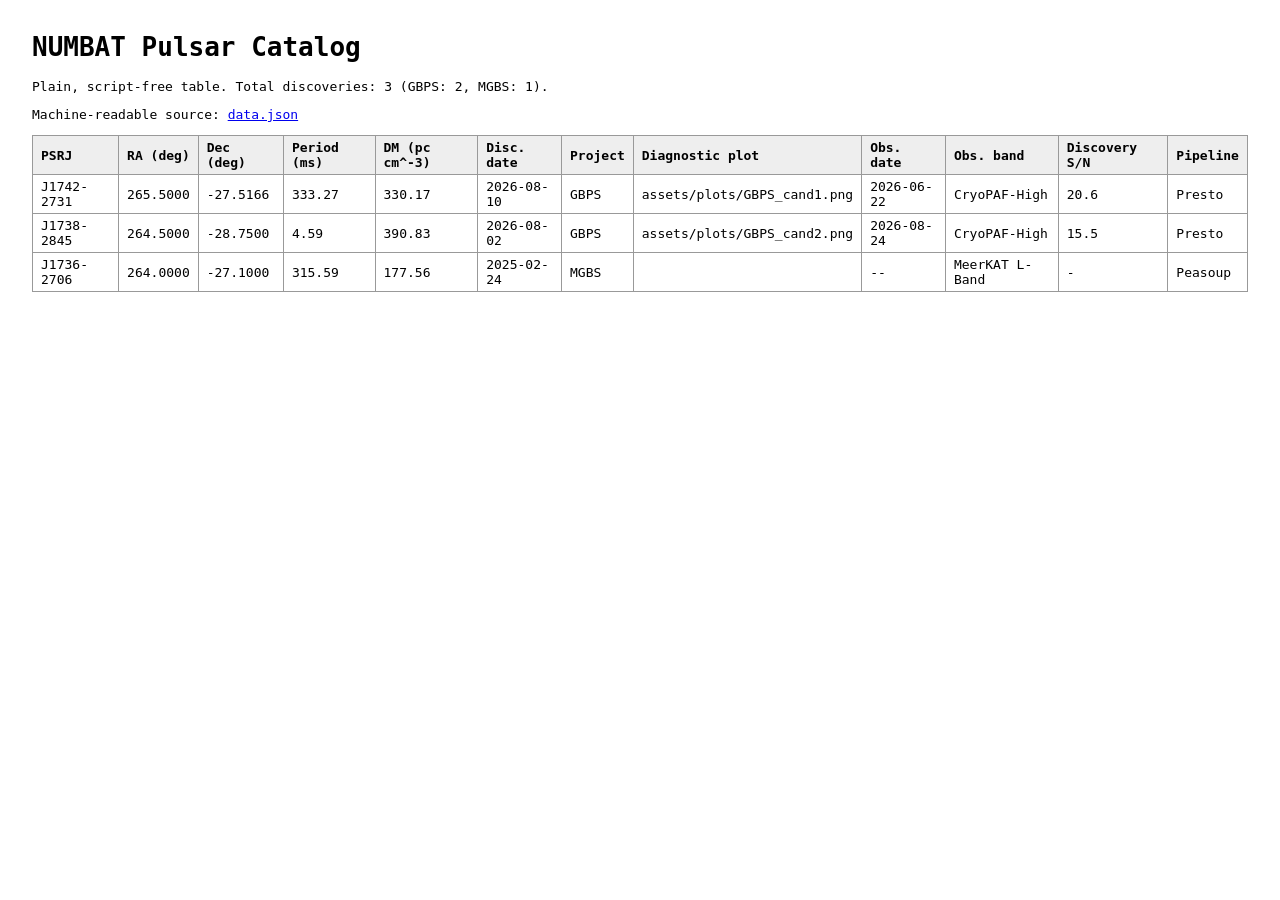
==== plain.html @ 31a238a9 "Modified html parsing" ====
<!DOCTYPE html>
<html lang="en">
<head>
<meta charset="UTF-8">
<title>NUMBAT Pulsar Catalog - Plain Table</title>
<style>
  body { font-family: monospace; margin: 2rem; }
  table { border-collapse: collapse; width: 100%; }
  th, td { border: 1px solid #999; padding: 4px 8px; text-align: left; }
  th { background: #eee; }
</style>
</head>

<body>

<h1>NUMBAT Pulsar Catalog</h1>

<p>Plain, script-free table. Total discoveries: 3 (GBPS: 2, MGBS: 1).</p>

<p>Machine-readable source: <a href="data.json">data.json</a></p>

<table>
  <thead>
    <tr>
      <th>PSRJ</th>
      <th>RA (deg)</th>
      <th>Dec (deg)</th>
      <th>Period (ms)</th>
      <th>DM (pc cm^-3)</th>
      <th>Disc. date</th>
      <th>Project</th>
      <th>Diagnostic plot</th>
      <th>Obs. date</th>
      <th>Obs. band</th>
      <th>Discovery S/N</th>
      <th>Pipeline</th>
    </tr>
  </thead>

  <tbody>

    <tr>
      <td>J1742-2731</td>
      <td>265.5000</td>
      <td>-27.5166</td>
      <td>333.27</td>
      <td>330.17</td>
      <td>2026-08-10</td>
      <td>GBPS</td>
      <td>assets/plots/GBPS_cand1.png</td>
      <td>2026-06-22</td>
      <td>CryoPAF-High</td>
      <td>20.6</td>
      <td>Presto</td>
    </tr>

    <tr>
      <td>J1738-2845</td>
      <td>264.5000</td>
      <td>-28.7500</td>
      <td>4.59</td>
      <td>390.83</td>
      <td>2026-08-02</td>
      <td>GBPS</td>
      <td>assets/plots/GBPS_cand2.png</td>
      <td>2026-08-24</td>
      <td>CryoPAF-High</td>
      <td>15.5</td>
      <td>Presto</td>
    </tr>

    <tr>
      <td>J1736-2706</td>
      <td>264.0000</td>
      <td>-27.1000</td>
      <td>315.59</td>
      <td>177.56</td>
      <td>2025-02-24</td>
      <td>MGBS</td>
      <td></td>
      <td>--</td>
      <td>MeerKAT L-Band</td>
      <td>-</td>
      <td>Peasoup</td>
    </tr>

  </tbody>
</table>

</body>
</html>
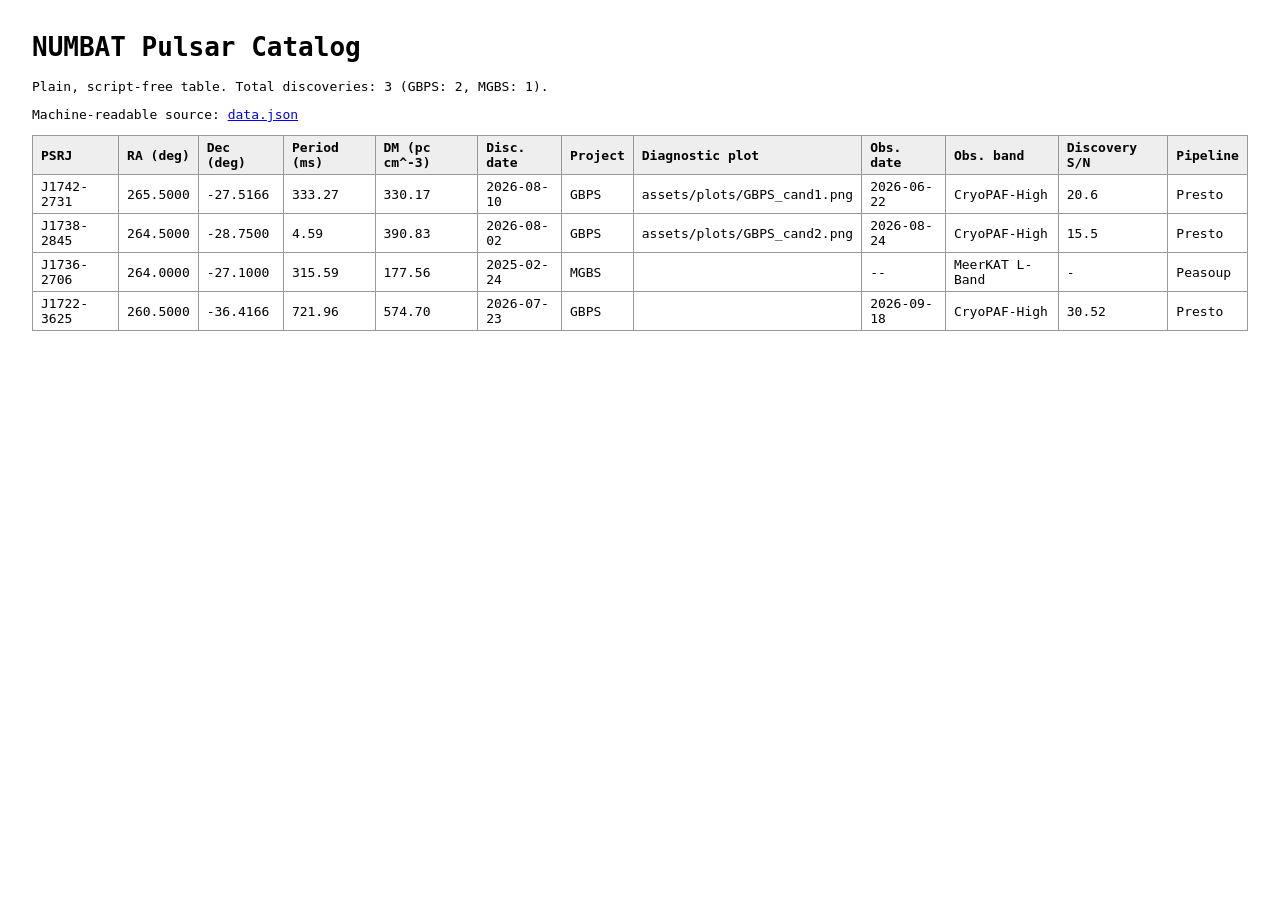
==== commit 31a2a030: "Added new discovery to plain.html" ====
--- a/plain.html
+++ b/plain.html
@@ -84,6 +84,22 @@
       <td>Peasoup</td>
     </tr>
 
+    <tr>
+      <td>J1722-3625</td>
+      <td>260.5000</td>
+      <td>-36.4166</td>
+      <td>721.96</td>
+      <td>574.70</td>
+      <td>2026-07-23</td>
+      <td>GBPS</td>
+      <td></td>
+      <td>2026-09-18</td>
+      <td>CryoPAF-High</td>
+      <td>30.52</td>
+      <td>Presto</td>
+    </tr>
+
+
   </tbody>
 </table>
 
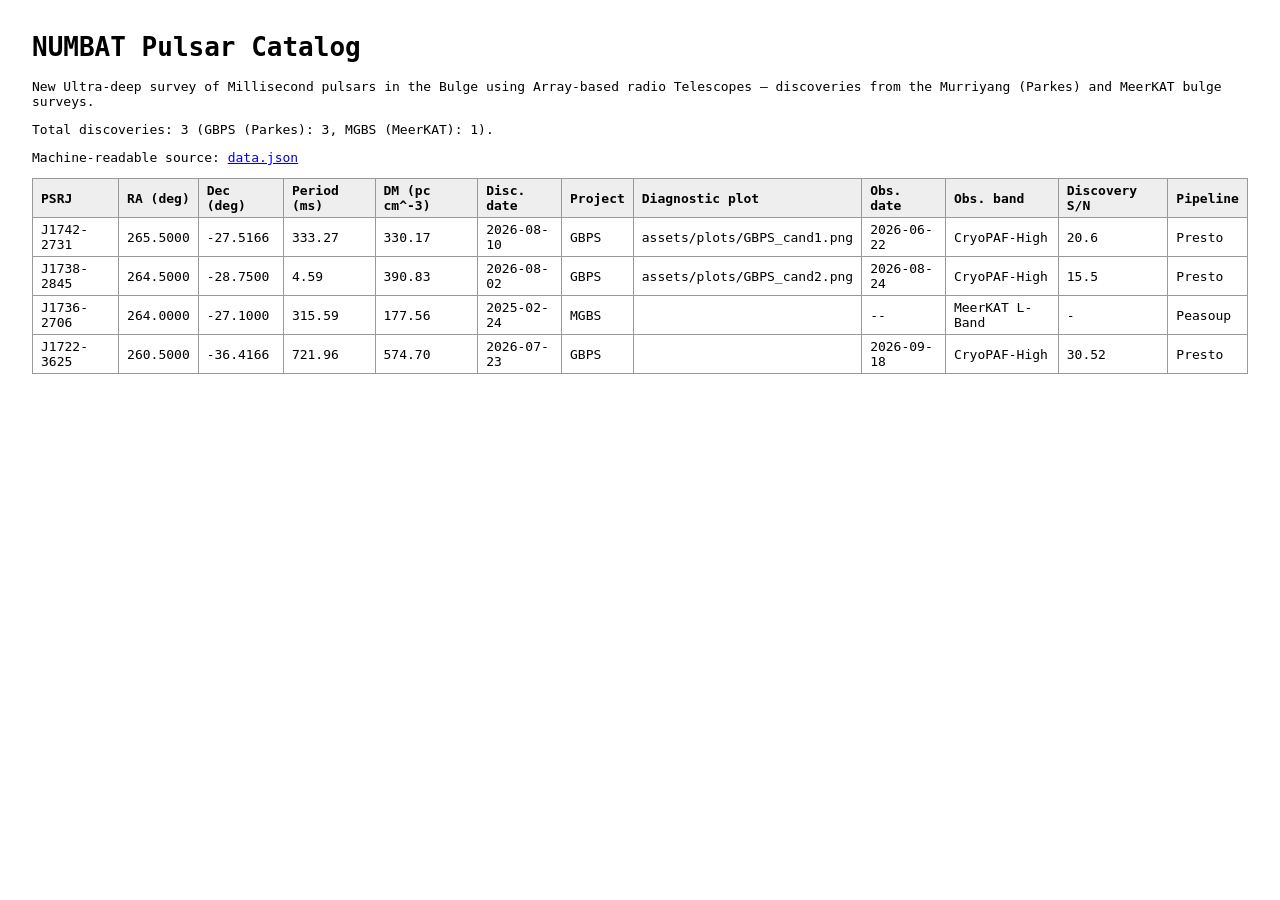
==== commit 9a7682c3: "modified plain.html headers" ====
--- a/plain.html
+++ b/plain.html
@@ -14,8 +14,9 @@
 <body>
 
 <h1>NUMBAT Pulsar Catalog</h1>
+<p>New Ultra-deep survey of Millisecond pulsars in the Bulge using Array-based radio Telescopes — discoveries from the Murriyang (Parkes) and MeerKAT bulge surveys.<p>
 
-<p>Plain, script-free table. Total discoveries: 3 (GBPS: 2, MGBS: 1).</p>
+<p>Total discoveries: 3 (GBPS (Parkes): 3, MGBS (MeerKAT): 1).</p>
 
 <p>Machine-readable source: <a href="data.json">data.json</a></p>
 
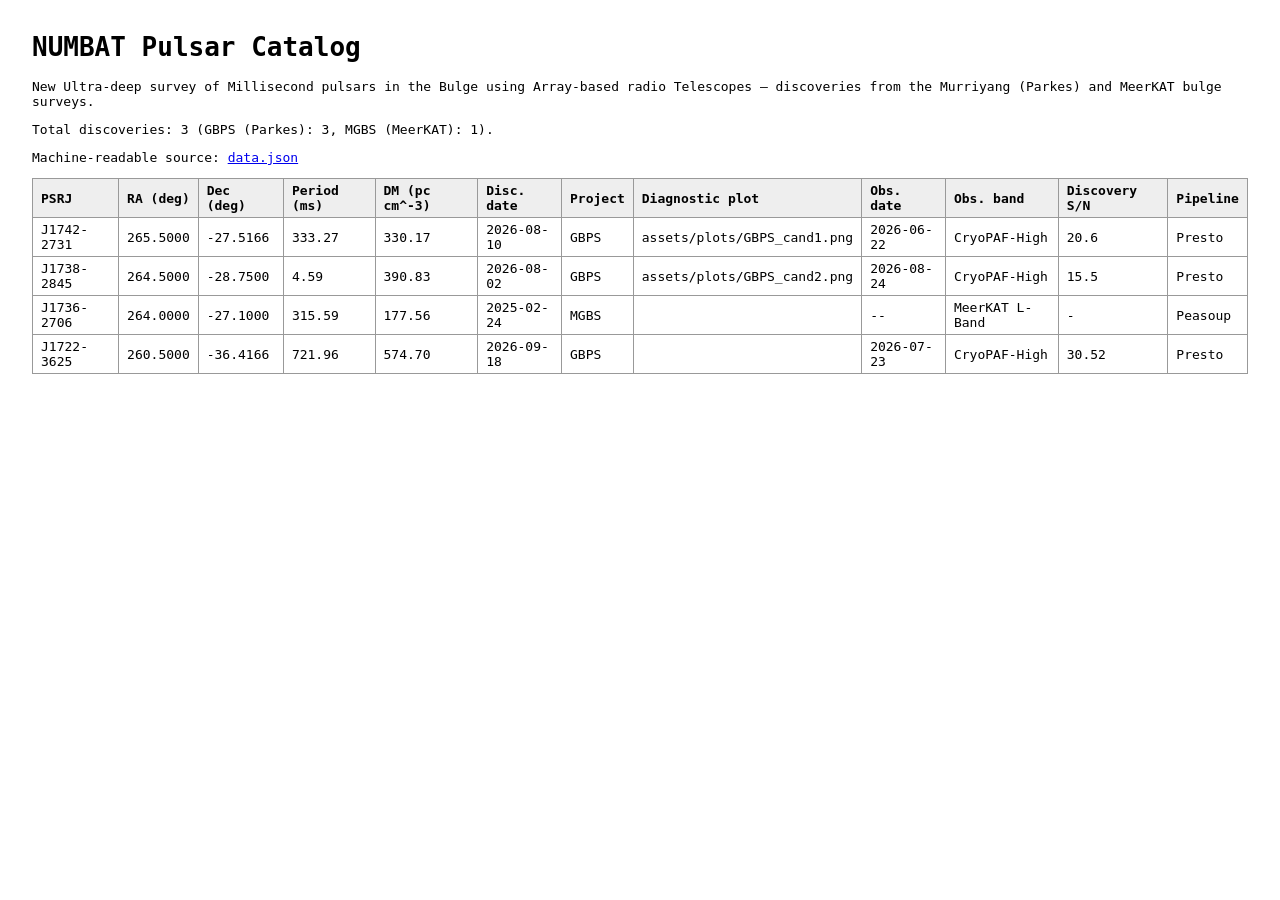
==== commit 68eb58b8: "corrected typos" ====
--- a/plain.html
+++ b/plain.html
@@ -91,10 +91,10 @@
       <td>-36.4166</td>
       <td>721.96</td>
       <td>574.70</td>
-      <td>2026-07-23</td>
+      <td>2026-09-18</td>
       <td>GBPS</td>
       <td></td>
-      <td>2026-09-18</td>
+      <td>2026-07-23</td>
       <td>CryoPAF-High</td>
       <td>30.52</td>
       <td>Presto</td>
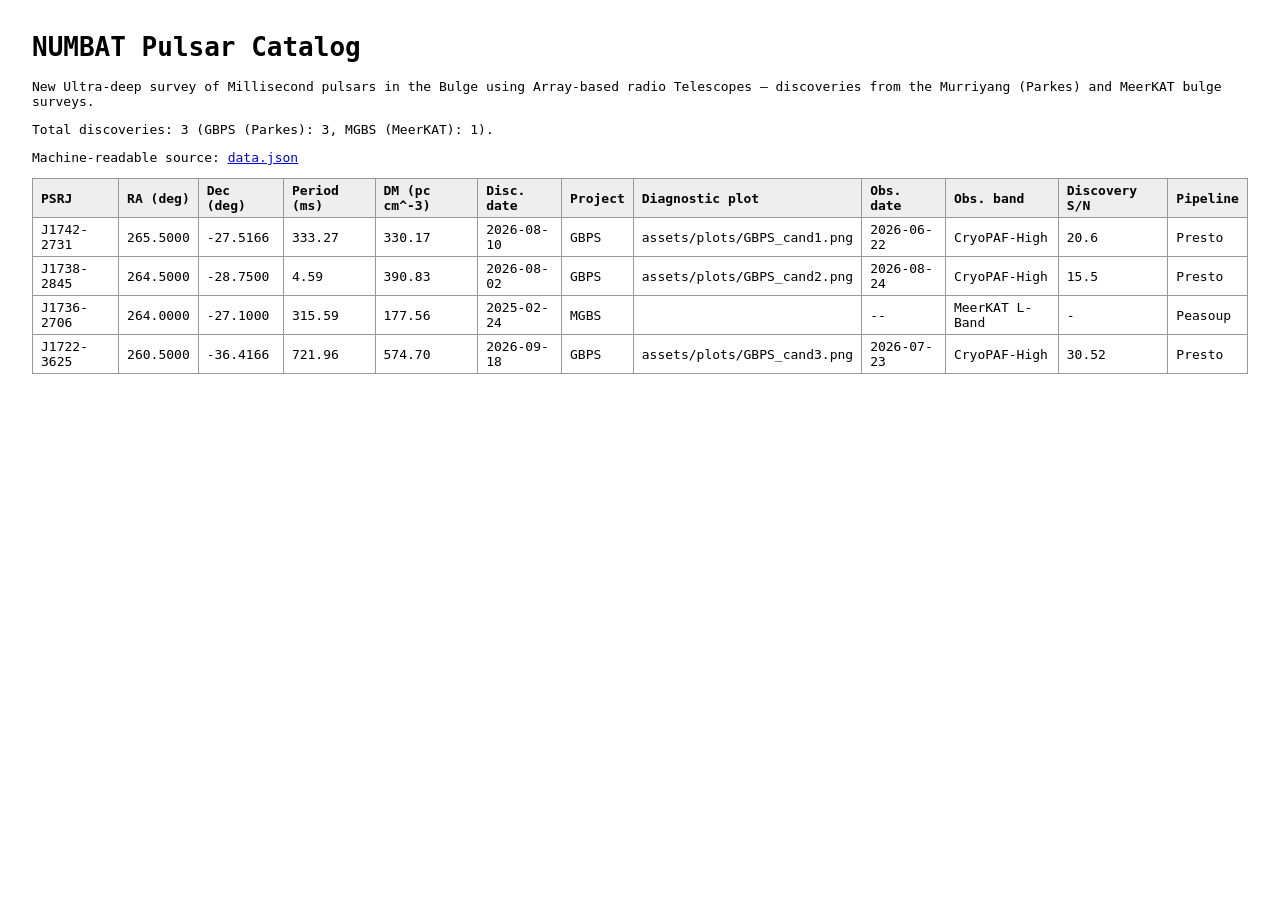
==== commit d376cda7: "added candplot for GBPS_cand3" ====
--- a/plain.html
+++ b/plain.html
@@ -93,7 +93,7 @@
       <td>574.70</td>
       <td>2026-09-18</td>
       <td>GBPS</td>
-      <td></td>
+      <td>assets/plots/GBPS_cand3.png</td>
       <td>2026-07-23</td>
       <td>CryoPAF-High</td>
       <td>30.52</td>
